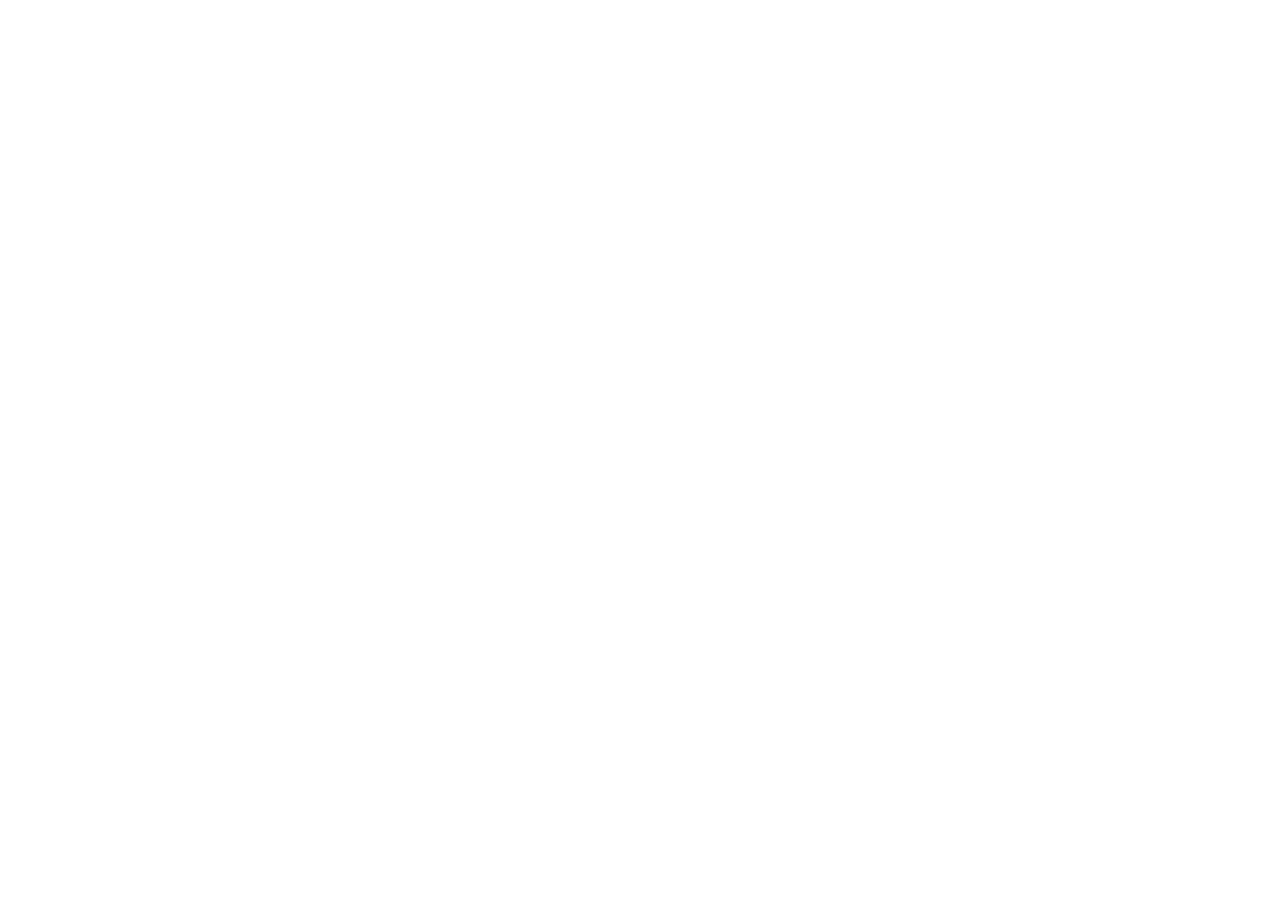
==== sample.html @ 874b263a "sample.html created" ====
<!DOCTYPE html>
<html lang="ko">
<head>
    <meta charset="UTF-8">
    <meta http-equiv="X-UA-Compatible" content="IE=edge">
    <meta name="viewport" content="width=device-width, initial-scale=1.0">
    <title>다모애</title>
</head>
<body>
    
</body>
</html>
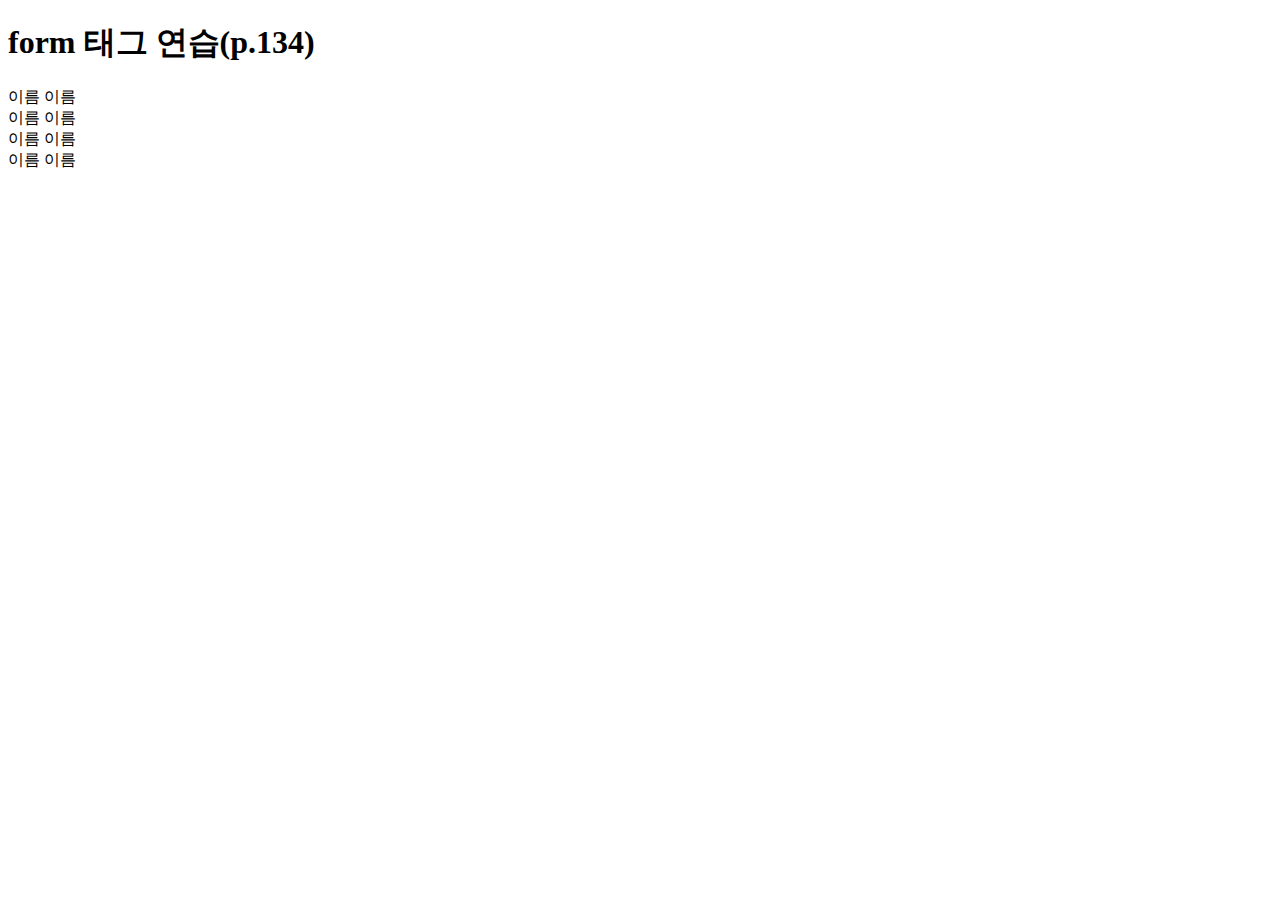
==== commit a3672704: "sample.html" ====
--- a/sample.html
+++ b/sample.html
@@ -7,6 +7,26 @@
     <title>다모애</title>
 </head>
 <body>
-    
+    <h1>form 태그 연습(p.134)</h1>
+    <form>
+        <div class="user_inputs">
+            <div class="name_field">
+                <label for="user_name">이름</label>
+                <label type="text" id="user_name" name="user_name">이름</label>
+            </div>
+            <div class="name_field">
+                <label for="user_name">이름</label>
+                <label type="text" id="user_name" name="user_name">이름</label>
+            </div>
+            <div class="name_field">
+                <label for="user_name">이름</label>
+                <label type="text" id="user_name" name="user_name">이름</label>
+            </div>
+            <div class="name_field">
+                <label for="user_name">이름</label>
+                <label type="text" id="user_name" name="user_name">이름</label>
+            </div>
+        </div>
+    </form>
 </body>
 </html>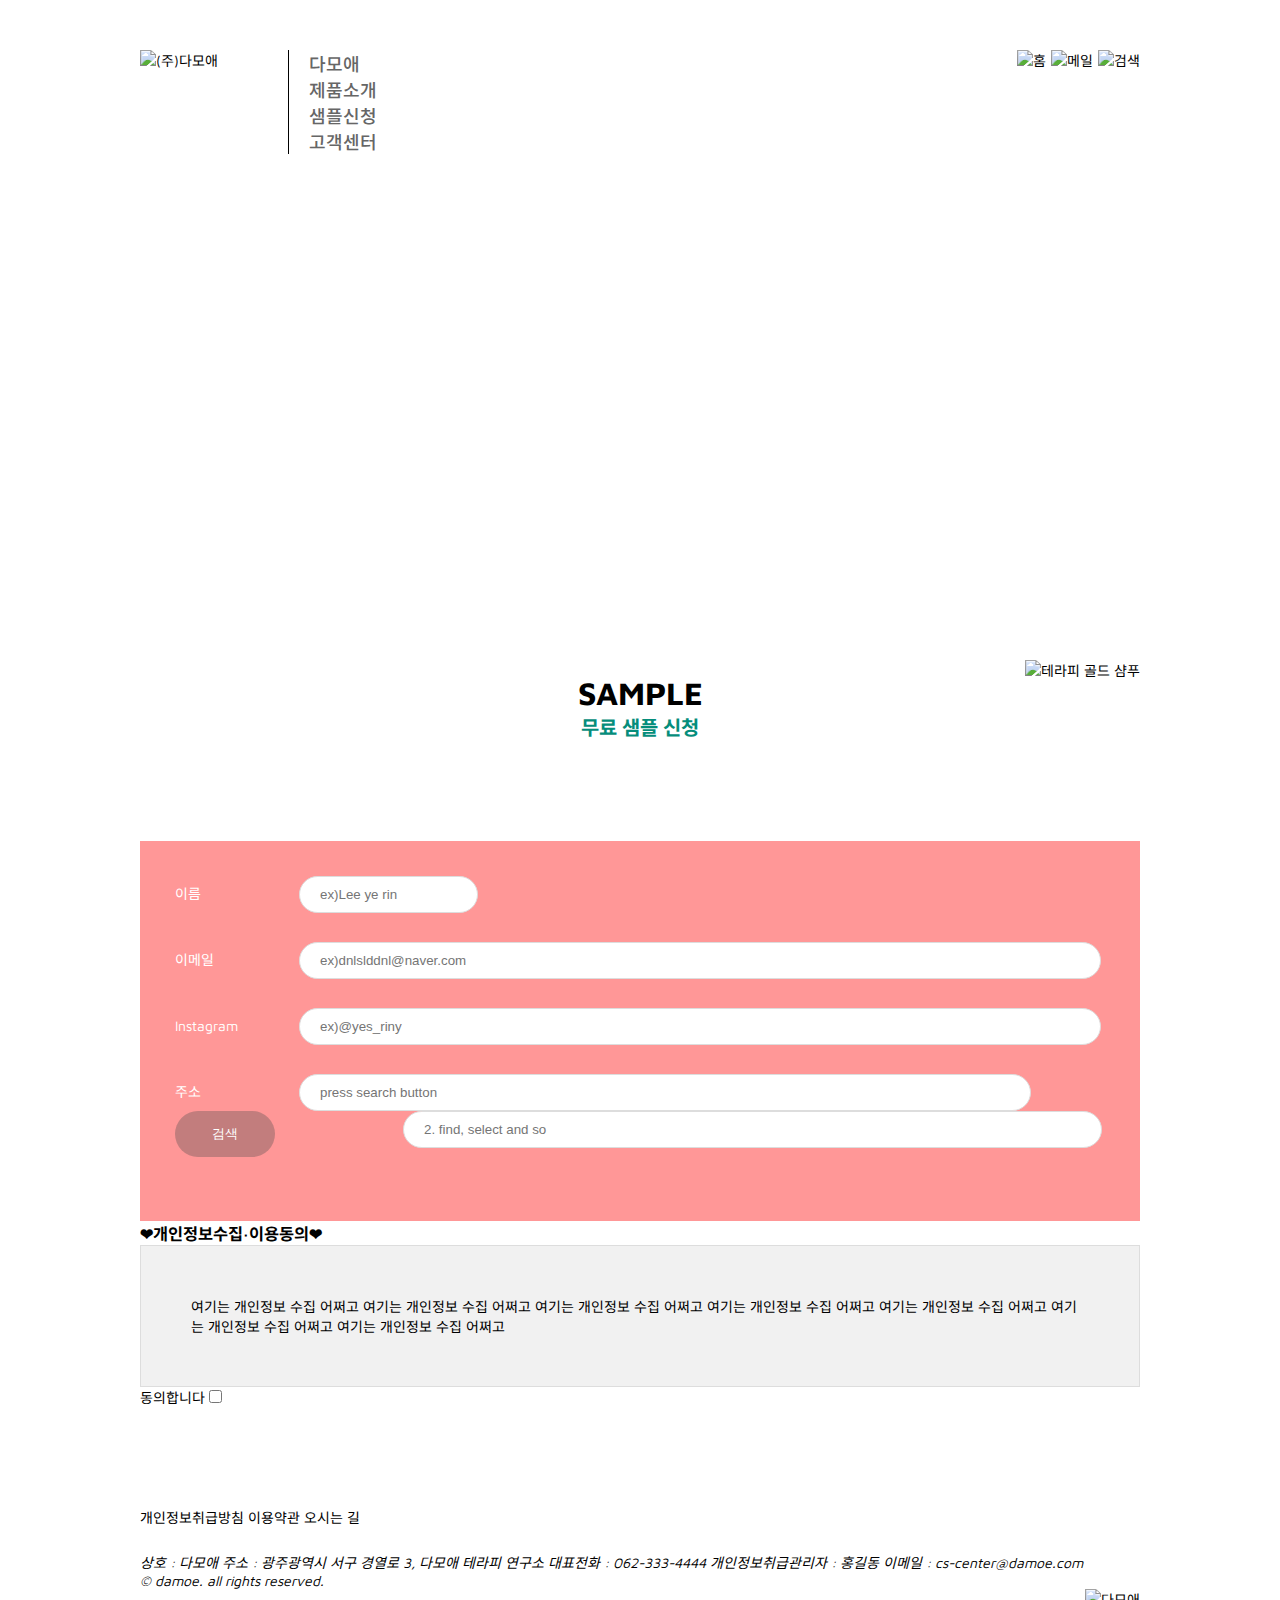
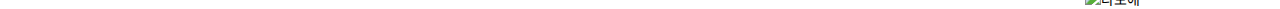
==== commit 6a04dd1a: "sample.html 90% 완성" ====
--- a/sample.html
+++ b/sample.html
@@ -5,28 +5,123 @@
     <meta http-equiv="X-UA-Compatible" content="IE=edge">
     <meta name="viewport" content="width=device-width, initial-scale=1.0">
     <title>다모애</title>
+    <link rel="preconnect" href="https://fonts.googleapis.com">
+    <link rel="preconnect" href="https://fonts.gstatic.com" crossorigin>
+    <link href="https://fonts.googleapis.com/css2?family=Maven+Pro&family=Noto+Sans+KR&display=swap" rel="stylesheet">
+    <link href="https://fonts.googleapis.com/icon?family=Material+Icons"
+      rel="stylesheet">
+    <link rel="stylesheet" href="css/style.css">
 </head>
 <body>
-    <h1>form 태그 연습(p.134)</h1>
-    <form>
-        <div class="user_inputs">
-            <div class="name_field">
-                <label for="user_name">이름</label>
-                <label type="text" id="user_name" name="user_name">이름</label>
-            </div>
-            <div class="name_field">
-                <label for="user_name">이름</label>
-                <label type="text" id="user_name" name="user_name">이름</label>
-            </div>
-            <div class="name_field">
-                <label for="user_name">이름</label>
-                <label type="text" id="user_name" name="user_name">이름</label>
-            </div>
-            <div class="name_field">
-                <label for="user_name">이름</label>
-                <label type="text" id="user_name" name="user_name">이름</label>
+    <h1 class="d-none">다모애 테라피 샴푸</h1>
+    <header>
+        <h2 class="d-none">브랜드 로고와 내비게이션 시스템</h2>
+        <div class="header-wrap">
+            <div class="h-w">
+                <div class="header-logo">
+                    <a href="#">
+                        <img src="images/logo.png" alt="(주)다모애">
+                    </a>
+                </div>
+                <nav class="header-nav">
+                    <h3 class="d-none">내비게이션</h3>
+                    <ul>
+                        <li><a href="#">다모애</a></li>
+                        <li><a href="#">제품소개</a></li>
+                        <li><a href="#">샘플신청</a></li>
+                        <li><a href="#">고객센터</a></li>
+                    </ul>
+                </nav>
+                <div class="links">
+                    <ul>
+                        <li><a href="#"><img src="images/top_icon1.png" alt="홈"></a></li>
+                        <li><a href="#"><img src="images/top_icon2.png" alt="메일"></a></li>
+                        <li><a href="#"><img src="images/top_icon3.png" alt="검색"></a></li>
+                    </ul>
+                </div>
             </div>
         </div>
-    </form>
+    </header>
+    <div class="hero">
+        <div class="hero-wrap">
+            <div id="new">
+                <img src="images/visual_img.png" alt="테라피 골드 샴푸">
+            </div>
+        </div>
+    </div>
+    <section id="main" class="subpage">
+        <h2>sample</h2>
+        <h3>무료 샘플 신청</h3>
+        <div class="article-wrap">
+            <article>
+                <h2 class="d-none">신청서 - 사용자 입력부분</h2>
+                <form name="sample_form">
+                    <div class="form_wrap">
+                        <div class="user_form">
+                            <ul>
+                                <li>
+                                    <label for="userName">이름</label>
+                                    <input type="text" id="username" name="username" maxlength="20" placeholder="ex)Lee ye rin">
+                                </li>
+                                <li>
+                                    <label for="userEmail">이메일</label>
+                                    <input type="email" id="userEmail" name="userEmail" placeholder="ex)dnlslddnl@naver.com">
+                                </li>
+                                <li>
+                                    <label for="userSns">Instagram</label>
+                                    <input type="url" id="userSns" name="userSns" placeholder="ex)@yes_riny">
+                                </li>
+                                <li>
+                                    <label for="userAddress">주소</label>
+                                    <input type="text" id="userAddress1" name="userAddress1" placeholder="press search button">
+                                    <input type="button" id="searchAddress" onclick="address_find()" value="검색">
+                                    <input type="text" id="userAddress2" name="userAddress2" placeholder="2. find, select and so ">
+                                </li>
+                            </ul>
+                        </div>
+                        <script>
+                            function address_find(){
+                                alert("DB 점검으로 인해 해당 서비스 이용이 불가능합니다")
+                            }
+                        </script>
+                        <div class="agreement_form">
+                            <h3>❤개인정보수집&middot;이용동의❤</h3>
+                            <div class="agreement">
+                                여기는 개인정보 수집 어쩌고 여기는 개인정보 수집 어쩌고 여기는 개인정보 수집 어쩌고 여기는 개인정보 수집 어쩌고 여기는 개인정보 수집 어쩌고 여기는 개인정보 수집 어쩌고 여기는 개인정보 수집 어쩌고 
+                                </div>
+                                <label for="useragreement">동의합니다</label>
+                                <input type="checkbox" id="userAgreement">                                
+                        </div>
+                        <div class=""
+                    </div>
+                </form>
+            </article>
+        </div>
+    </section>
+    <footer>
+        <h2 class="d-none">다모애 웹사이트 저작권 및 연락처 , 주소 정보</h2>
+        <div class="footer-wrap">
+            <div class="etc">
+                <ul>
+                    <li><a href="#">개인정보취급방침</a></li>
+                    <li><a href="#">이용약관</a></li>
+                    <li><a href="#">오시는 길</a></li>
+                </ul>
+            </div>
+            <address>
+                <p>상호 : 다모애</p>
+                <p>주소 : 광주광역시 서구 경열로 3, 다모애 테라피 연구소</p>
+                <p>대표전화 : 062-333-4444</p>
+                <p>개인정보취급관리자 : 홍길동</p>
+                <p>이메일 : cs-center@damoe.com</p>                
+                <p class="copyright">&copy; damoe. all rights reserved.</p>
+            </address>
+            <div class="footer-logo">
+                <a href="#">
+                    <img src="images/footer_logo.png" alt="다모애">
+                </a>
+            </div>
+        </div>
+    </footer>
 </body>
 </html>--- a/css/style.css
+++ b/css/style.css
@@ -0,0 +1,272 @@
+@charset "utf-8";
+* {
+    margin: 0;
+    padding: 0;
+}
+ul {
+    list-style-type: none;
+}
+a, a:link {
+    text-decoration: none; 
+    color: inherit;
+}
+.d-none {
+    display: none;
+}
+
+.material-icons.md-18 { font-size: 18px; }
+.material-icons.md-24 { font-size: 24px; }
+.material-icons.md-36 { font-size: 36px; }
+.material-icons.md-48 { font-size: 48px; }
+
+.material-icons.md-dark { color: rgba(0, 0, 0, 0.54); }
+.material-icons.md-dark.md-inactive { color: rgba(0, 0, 0, 0.26); }
+
+.material-icons.md-light { color: rgba(255, 255, 255, 1); }
+.material-icons.md-light.md-inactive { color: rgba(255, 255, 255, 0.3); }
+
+body {
+    color: #000;
+    font-size: 14px; 
+    font-family: 'Maven Pro', 'Noto Sans KR', sans-serif;
+    background: url("../images/bg.png");
+}
+.header-wrap {
+    width: 1000px;
+    margin: 50px auto;
+    overflow: hidden;
+}
+.header-logo {
+    float: left;
+}
+.header-nav {
+    color: #666;
+    font-size: 18px;
+    font-weight: 500; 
+    border-left: 1px solid #000;
+    float: left;   
+    margin-left: 70px;     
+}
+.header-nav li:hover { 
+    color: red;
+}
+.header-nav ul {
+    margin-left: 20px;
+}
+.links {
+    float: right;
+}
+.links li {
+    float: left;
+    margin-left: 5px;
+}
+
+.hero {
+    background: url("../images/visual_bg.jpg") no-repeat center / cover;
+    height: 400px;
+}
+.hero-wrap {
+    width: 1000px;
+    height: 400px;
+    margin: 0 auto;
+    position: relative;
+}
+#new {
+    position: absolute;
+    right: 0;
+    bottom: -76px;
+}
+#main.subpage > h2, .subpage > h3 {
+    text-align: center;
+    text-transform: uppercase;
+}
+.subpage > h2 {
+    margin-top: 70px;
+    font-size: 2rem;
+}
+.subpage > h3 {
+    font-size: 1.240rem;
+    color:rgb(5, 141, 123)
+}
+
+.article-wrap {
+    max-width: 1000px; 
+    margin: 100px auto;
+    overflow: hidden; 
+}
+.article-wrap article {
+    float: left;
+}
+.article-wrap article:nth-child(1) {
+  
+    overflow: hidden;
+}
+.article-wrap article h2 {
+    text-transform: capitalize;
+    margin: 0 0 10px 0
+}
+.upper{
+    text-transform: uppercase;
+}
+.theraphy-items li {
+    float: left;
+    border: 1px solid #ccc;
+    overflow: hidden;
+    position: relative;
+}
+.theraphy-items li:hover {
+    border: 1px solid #604449;
+}
+.theraphy-items li:hover img{
+    transform: scale(1.2); 
+}
+.theraphy-items li img{
+    transition: all .3s; 
+}
+.theraphy-items li:hover .overlay {
+    display: block;
+}
+.theraphy-items li:nth-child(2) {
+    margin-right: 22px;
+}
+.subpage .article-wrap article:nth-child(1) {
+    width: 100%;
+    overflow: hidden;
+}
+.user_form {
+    background: rgb(255, 151, 151);
+    color: white;
+    padding: 35px;
+    box-sizing: border-box;
+}
+.user_form li {
+    margin-bottom: 29px;
+}
+.user_form label {
+    margin-right: 20px;
+    display: inline-block;
+    width: 100px;
+}
+.user_form input {
+    padding: 10px 0;
+    text-indent: 20px;
+    border-radius: 30px;
+    border: 1px solid #ddd;
+    outline: none;
+}
+.user-form input:focus {
+    background: gold;
+}
+#userName, #userEmail, #userSns {
+    width: calc(100% - 130px);
+}
+#userAddress1 {
+    width: calc(100% - 200px);
+}
+
+#searchAddress {
+    width: 100px;
+    text-indent: 0;
+    padding: 14px 0;
+    vertical-align: top;
+    background: #c27d7d;
+    color: white;
+    border: 0;
+}
+#userAddress2 {
+    margin-left: 124px;
+    width: calc(100% - 233px);
+}
+.agreement-form {
+    margin-top: 50px;
+}
+.agreement {
+    border: 1px solid #ddd;
+    padding: 50px;
+    background: #f1f1f1;
+    overflow: hidden scroll;
+}
+.outer-wrap {
+    border-top: 1px solid #ddd;
+    border-bottom: 1px solid #ddd;
+    padding: 15px 0;
+}
+.overlay {
+    position: absolute;
+    background: rgba(0,0,0,.3);
+    width: 100%; 
+    height: 100%;
+    z-index: 1000;
+}
+.choice-btns {
+    position: absolute;
+    left: 5%;
+    top: 5%;
+}
+.choice-btns div {
+    display: inline-block;
+}
+.cart {
+    border: 1px solid #fcfcfc;
+    border-radius: 50%;
+    padding: 10px;
+}
+.cart:hover {
+    border: 1px solid rgb(125, 125, 0);
+}
+.cart:hover .material-icons.md-light {
+    color: rgb(125, 125, 0);
+}
+
+.theraphy-items li:nth-child(1) {
+    margin-right: 21px
+}
+.theraphy-items li:nth-child(2) {
+    margin-right: 22px
+}
+
+.outer-wrap {
+    border-top: 1px solid #ddd;
+    border-bottom: 1px solid #ddd;
+    padding: 15px 0;
+}
+.aside-wrap {
+    width: 1000px;
+    margin: 0 auto;
+}
+.aside-wrap::after { 
+    content: '';
+    display: block;
+    clear: both;
+}
+.aside-wrap h3 {
+    float: left;
+    text-transform: capitalize;
+    margin-right: 30px;
+    font-size: 20px;
+}
+.aside-wrap p {
+    float: left;
+    font-size: 14px
+}
+.footer-wrap {
+    max-width: 1000px;
+    margin: 0 auto;
+    position: relative;
+}
+.etc {
+    margin: 25px 0;
+}
+.etc li {
+    display: inline-block;
+}
+address p {
+    display: inline-block;
+}
+p.copyright {
+    display: block;
+}
+.footer-logo {
+    position: absolute;
+    right: 0;
+}